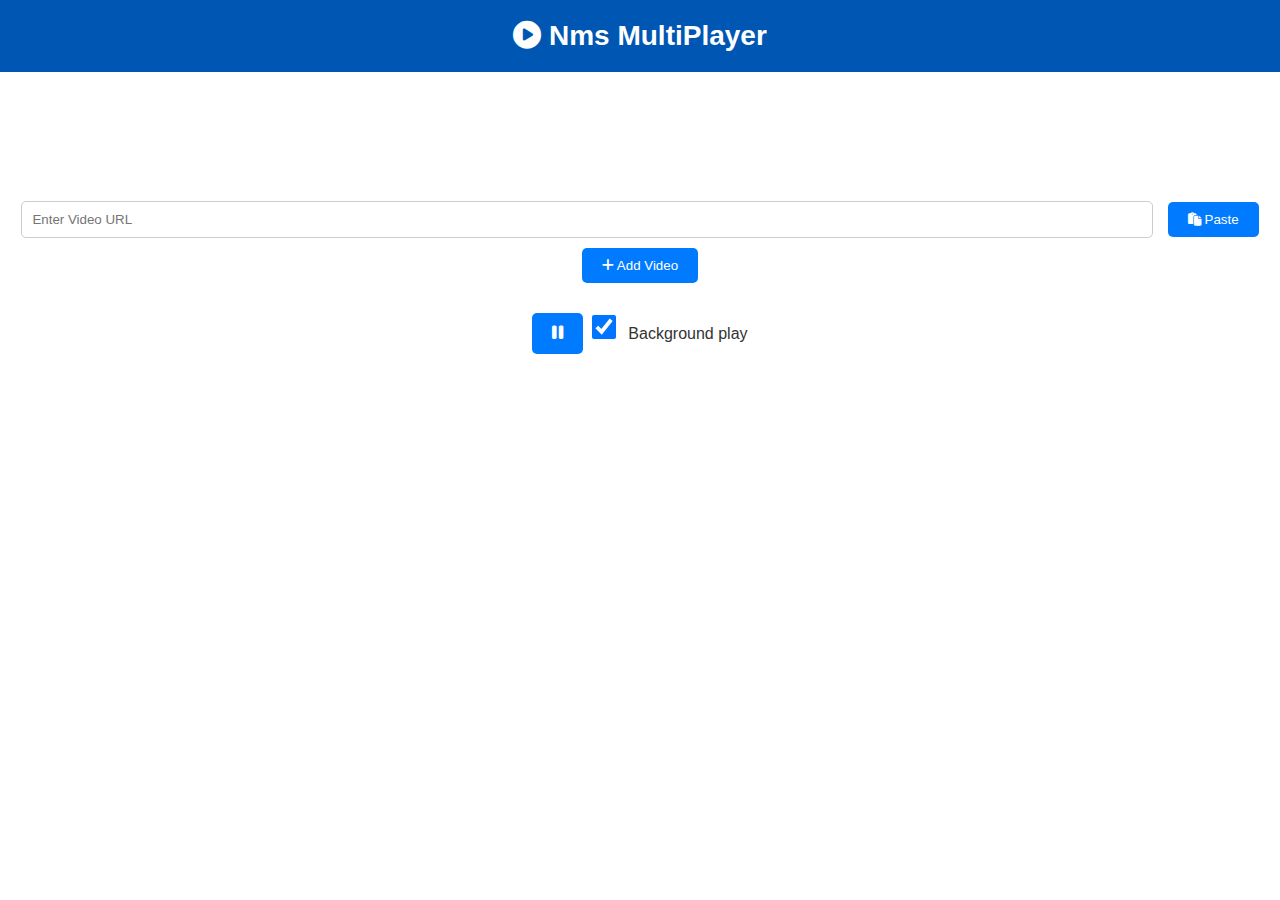
==== index.html @ 5014294e "fghg" ====
<!DOCTYPE html>
<html lang="en">
<head>
  <meta charset="UTF-8">
  <meta name="viewport" content="width=device-width, initial-scale=1.0">
  <title>NMS MultiPlayer</title>
  <link rel="stylesheet" href="https://cdnjs.cloudflare.com/ajax/libs/font-awesome/6.0.0-beta3/css/all.min.css">
  <link rel="stylesheet" href="styles.css">
</head>
<body>
  <header>
    <h1><i class="fas fa-play-circle"></i> Nms MultiPlayer </h1>
  </header>
  <div id="videos-container">
    <!-- Videos will be dynamically added here -->
  </div>
  <div id="controls">
    <input type="text" id="video-url" placeholder="Enter Video URL">
    <button id="paste-btn"><i class="fas fa-paste"></i> Paste</button>
    <button id="add-video-btn"><i class="fas fa-plus"></i> Add Video</button>
  </div>

  <div id="goblaControls"> 
    <!-- <button id="global-play-pause"><i class="fas fa-play"></i></button> -->
    <button id="global-play-pause"><i id="play-pause-icon" class="fas fa-pause"></i></button>
    <input type="checkbox" id="myCheckbox" checked>
  <label for="myCheckbox">Background play</label>
  </div>
    <script src="https://www.youtube.com/iframe_api"></script>
    <script src="script.js"></script></div>
</body>
</html>
---- styles.css ----
body {
  font-family: Arial, sans-serif;
  margin: 0;
  padding: 0;
}

header {
  background-color: #0056b3;
  color: #fff;
  padding: 20px;
  text-align: center;
}

h1 {
  margin: 0;
}

#videos-container {
  display: flex;
  flex-wrap: wrap;
  justify-content: center;
  margin-top: 20px;
}

.video-wrapper {
  margin: 5px;
  border: 1px solid #ccc;
  padding: 5px;
  border-radius: 8px;
  box-shadow: 1px 6px 6px rgba(0, 0, 0, 0.1);
  /* width: 100%; */
}

.video-wrapper iframe {
  width: 100%;
  border-radius: 4px;
}

.input-group {
  margin-bottom: 10px;
}

.slider {
  width: 100%;
}

#controls {
  text-align: center;
  margin-top: 20px;
}

#controls input[type="text"] {
  width: calc(90% - 42px); 
  padding: 10px;
  border: 1px solid #ccc;
  border-radius: 5px;
  margin-right: 10px;
}

#controls button {
  padding: 10px 20px;
  border: none;
  background-color: #007bff;
  color: #fff;
  border-radius: 5px;
  cursor: pointer;
  margin-top: 10px;
}

#controls button:hover {
  background-color: #0056b3;
}


@media screen and (max-width: 600px) {
  #controls {
    flex-direction: column;
    align-items: center; 
  }

  #controls input[type="text"] {
    width: calc(90% - 20px); 
    margin-right: 0;
  }

  #controls button {
    width: calc(50% - 20px);
    margin-top: 10px;
  }

  .video-wrapper {
    width: 100%;
  }

}



.volume-icon {

  font-size: 1.2em;
  color: #3363ff;
}

.video-controls {
  display: flex;
  align-items: center;
  justify-content: space-between;
  margin-top: 10px;
}


.volume-container {
  display: flex; 
  align-items: center; 
}

.remove-btn {
  margin-left: 10%;
  padding: 5px 10px;
  border: none;
  background-color: #eaedff; 
  color: #fff;
  border-radius: 5px;
  cursor: pointer;
}

.remove-btn:hover {
  background-color: #d7dbff;
}

input[type="checkbox"] {
  width: 24px;
  height: 24px;
  border: 2px solid #0099ff; 
  border-radius: 4px;
  cursor: pointer;
}

label {
  font-size: 18px;
  color: #333;
  cursor: pointer;
}

#globalControls {
  margin-top: 40px;
  display: flex;
  justify-content: center;
  align-items: center;
  text-align: center; 
  height: 100vh; 
}





/* Global styles */
body {
  margin: 0;
  font-family: Arial, sans-serif;
}


#videos-container {
  display: flex;
  flex-wrap: wrap;
  justify-content: center;
  padding: 20px;
}

#controls {
  text-align: center;
  margin: 20px auto;
}

/* Styling for small screens (mobile) */
@media screen and (max-width: 600px) {
  header h1 {
    font-size: 20px;
  }
}

/* Styling for big screens (desktop) */
@media screen and (min-width: 601px) {
  header h1 {
    font-size: 28px;
  }

  #videos-container {
    padding: 40px;
  }
}

/* Styles for global controls */
#goblaControls {
  text-align: center;
  margin-top: 20px;
  padding-bottom: 5%;
}

/* Optional: Style the checkbox label */
#goblaControls label {
  margin-left: 5px;
  font-size: 16px;
  color: #333;
  
}







.video-speed-select {
  width: 50px;
  height: 26px;
  padding: 5px; /* Add some padding for better appearance */
  font-size: 14px; /* Adjust font size */
  border: 1px solid #ccc; /* Add border */
  border-radius: 5px; /* Add border radius */
  background-color: #fff; /* Background color */
  color: #333; /* Text color */
}

/* Style for option elements */
.video-speed-select option {
  font-size: 14px; /* Adjust font size */
  padding: 5px 10px; /* Add padding */
}

/* Optional: Hover effect for options */
.video-speed-select option:hover {
  background-color: #f0f0f0; /* Change background color on hover */
}


#global-play-pause {
  padding: 10px 20px;
  border: none;
  background-color: #007bff;
  color: #fff;
  border-radius: 5px;
  cursor: pointer;
  margin-top: 10px;
  transition: background-color 0.3s ease-in-out; /* Smooth transition */
  font-size: 18px;
  /* Hover effect */
  &:hover {
    background-color: #0056b3; /* Darker shade of blue */
  }

  /* Click effect */
  &:active {
    background-color: #004080; /* Even darker shade of blue */
  }
}
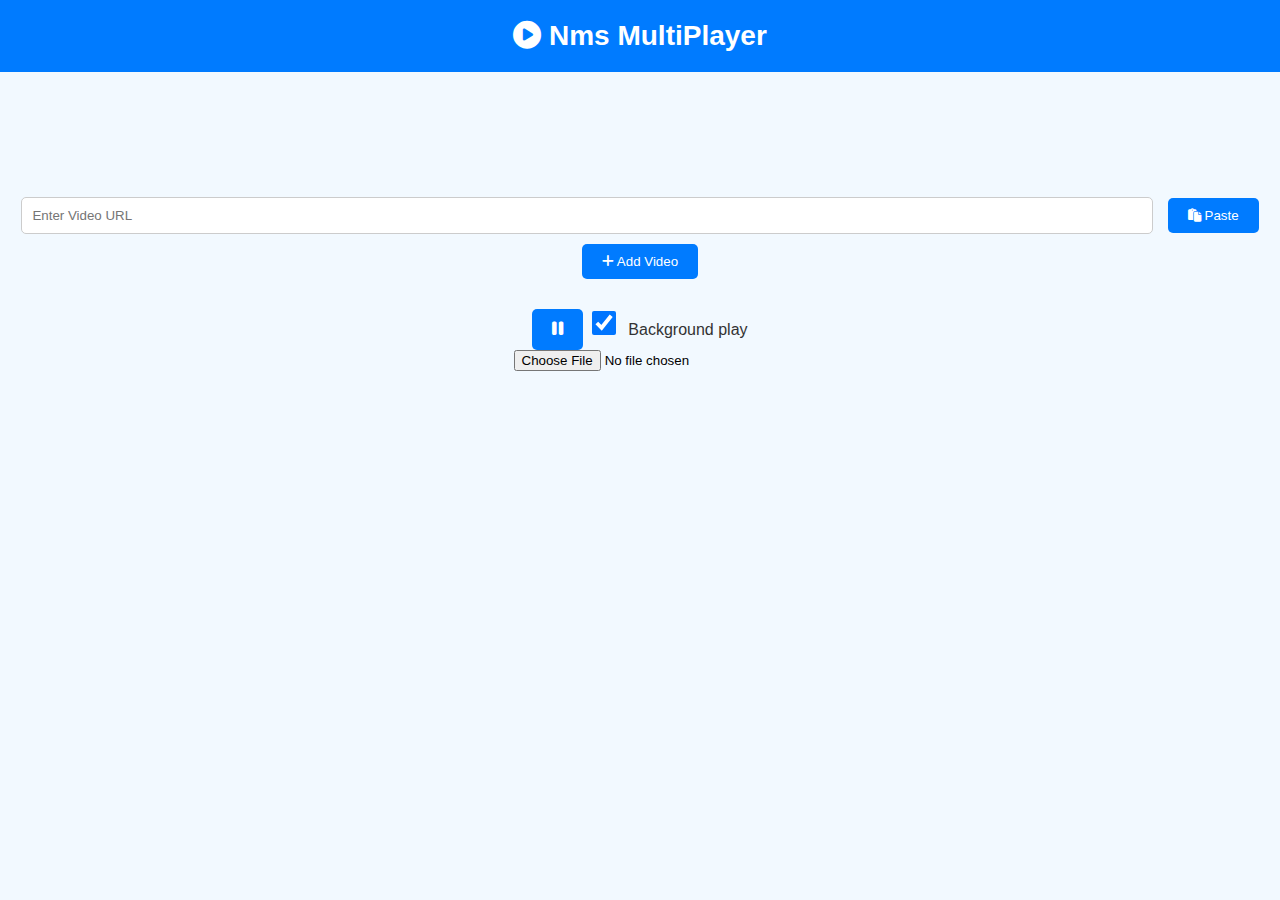
==== commit e817d171: "fggh" ====
--- a/index.html
+++ b/index.html
@@ -22,10 +22,21 @@
   </div>
 
   <div id="goblaControls"> 
-    <!-- <button id="global-play-pause"><i class="fas fa-play"></i></button> -->
     <button id="global-play-pause"><i id="play-pause-icon" class="fas fa-pause"></i></button>
     <input type="checkbox" id="myCheckbox" checked>
+
+    
+    
+
+    <!-- <button id="open-audio">Open</button> -->
   <label for="myCheckbox">Background play</label>
+
+  <div>
+    <input type="file" id="file-input" class="hidden-input" accept="audio/*">
+    <!-- <audio id="audio-player" controls style="display:none;"></audio> -->
+    <!-- <label for="volumeSlider">Volume: </label> -->
+    <!-- <input type="range" id="volumeSlider" min="0" max="1" step="0.01" value="0.5"> -->
+  </div>
   </div>
     <script src="https://www.youtube.com/iframe_api"></script>
     <script src="script.js"></script></div>
--- a/styles.css
+++ b/styles.css
@@ -2,10 +2,11 @@
   font-family: Arial, sans-serif;
   margin: 0;
   padding: 0;
+  background-color: #f2f9ff;
 }
 
 header {
-  background-color: #0056b3;
+  background-color: #007bff;
   color: #fff;
   padding: 20px;
   text-align: center;
@@ -19,7 +20,7 @@
   display: flex;
   flex-wrap: wrap;
   justify-content: center;
-  margin-top: 20px;
+  margin-top: 16px;
 }
 
 .video-wrapper {
@@ -84,12 +85,20 @@
   }
 
   #controls button {
-    width: calc(50% - 20px);
+    width: calc(50% - 15px);
     margin-top: 10px;
   }
 
   .video-wrapper {
     width: 100%;
+    padding-left: 2%;
+    padding-right: 2%;
+    padding-bottom: 3%;
+
+  }
+
+  #videos-container {
+    padding: 1px;
   }
 
 }
@@ -167,7 +176,6 @@
   display: flex;
   flex-wrap: wrap;
   justify-content: center;
-  padding: 20px;
 }
 
 #controls {
@@ -256,4 +264,68 @@
   &:active {
     background-color: #004080; /* Even darker shade of blue */
   }
-}+}
+
+
+
+.next-btn, .previous-btn{
+  flex-grow: 1;
+  margin: 3px;
+
+}
+
+
+
+
+
+
+
+
+
+
+
+
+
+
+
+
+
+/* Style for the audio element */
+audio {
+  display: block;
+  width: 320px; /* Set your preferred width */
+  margin: 20px auto; /* Center the audio element */
+  background-color: #f3f3f3;
+  border-radius: 10px;
+  padding: 10px;
+  box-shadow: 0 2px 5px rgba(0, 0, 0, 0.2);
+}
+
+/* Style for the audio controls */
+audio::-webkit-media-controls-panel {
+  border-radius: 8px;
+  background-color: rgba(0, 0, 0, 0.7);
+  position: relative;
+}
+
+/* Style for the audio timeline control */
+audio::-webkit-media-controls-timeline {
+  width: 85%; /* Take the whole width */
+  position: absolute;
+  bottom: 30px; /* Adjust top position to create space */
+}
+
+/* Style for the audio control buttons */
+audio::-webkit-media-controls-play-button,
+audio::-webkit-media-controls-pause-button,
+audio::-webkit-media-controls-volume-slider {
+  filter: invert(1); /* Invert button colors */
+}
+
+/* Style for the audio time display */
+audio::-webkit-media-controls-current-time-display,
+audio::-webkit-media-controls-time-remaining-display {
+  color: #fff;
+  font-size: 12px;
+  margin: 0 5px;
+}
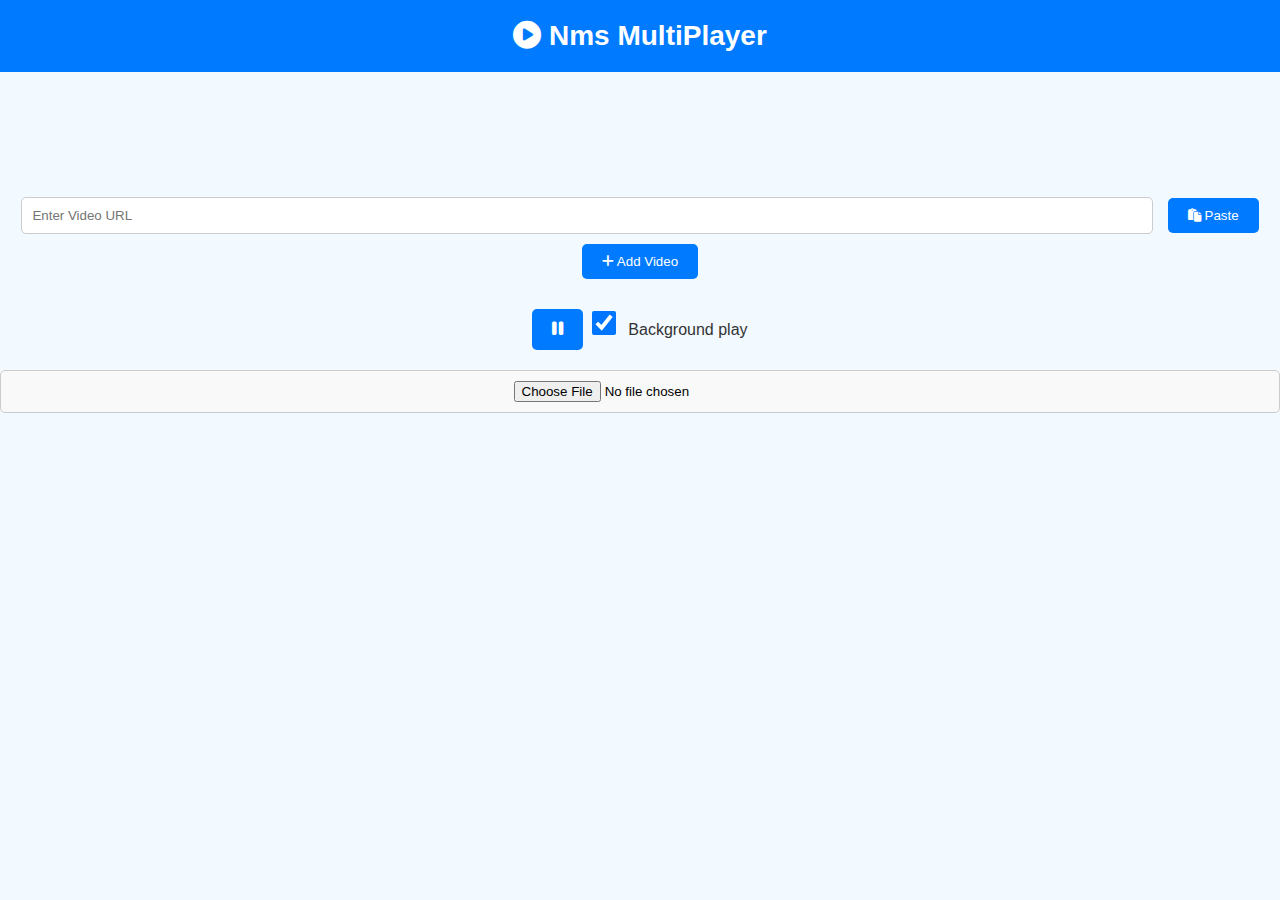
==== commit 63ca8d5f: "fghfgh" ====
--- a/index.html
+++ b/index.html
@@ -26,16 +26,10 @@
     <input type="checkbox" id="myCheckbox" checked>
 
     
-    
-
-    <!-- <button id="open-audio">Open</button> -->
   <label for="myCheckbox">Background play</label>
 
-  <div>
+  <div class="group-container">
     <input type="file" id="file-input" class="hidden-input" accept="audio/*">
-    <!-- <audio id="audio-player" controls style="display:none;"></audio> -->
-    <!-- <label for="volumeSlider">Volume: </label> -->
-    <!-- <input type="range" id="volumeSlider" min="0" max="1" step="0.01" value="0.5"> -->
   </div>
   </div>
     <script src="https://www.youtube.com/iframe_api"></script>
--- a/styles.css
+++ b/styles.css
@@ -16,11 +16,36 @@
   margin: 0;
 }
 
-#videos-container {
+#videos-container{
   display: flex;
   flex-wrap: wrap;
   justify-content: center;
   margin-top: 16px;
+}
+
+.audio-container{
+  width: 90%;
+  /* display: flex; */
+  /* flex-wrap: wrap; */
+  /* justify-content: center; */
+  margin-top: 16px;
+  margin: 5px;
+  border: 1px solid #ccc;
+  padding: 5px;
+  border-radius: 8px;
+  box-shadow: 1px 6px 6px rgba(0, 0, 0, 0.1);
+  justify-content: space-between;
+}
+
+.audio-controls{
+  justify-content: space-between;
+  /* justify-content: center; */
+
+}
+
+
+.timeline-slider{
+  width: 65%;
 }
 
 .video-wrapper {
@@ -310,7 +335,7 @@
 
 /* Style for the audio timeline control */
 audio::-webkit-media-controls-timeline {
-  width: 85%; /* Take the whole width */
+  width: 100%; /* Take the whole width */
   position: absolute;
   bottom: 30px; /* Adjust top position to create space */
 }
@@ -329,3 +354,65 @@
   font-size: 12px;
   margin: 0 5px;
 }
+
+
+.AudioFileName{
+  font-weight: 700;
+  font-size: 16px;
+  width: 100%;
+  flex-grow: 1;
+}
+
+
+
+
+
+.audio-controls {
+  display: flex; 
+  /* align-items: center; */
+  justify-content: space-between;
+  padding: 10px;
+  background-color: #f0f0f0;
+  border-radius: 5px;
+}
+
+/* .audio-controls button {
+  padding: 6px 2px;
+  background-color: #007bff;
+  color: #fff;
+  border: none;
+  border-radius: 4px;
+  cursor: pointer;
+} */
+
+/* .audio-controls button:hover {
+  background-color: #0056b3;
+} */
+
+.audio-controls input[type="range"] {
+  width: 200px;
+  /* margin: 0 10px; */
+}
+
+.audio-controls select {
+  padding: 8px;
+  border: 1px solid #ccc;
+  border-radius: 4px;
+}
+
+.audio-play-pause{
+  padding: 8px 16px;
+
+}
+
+
+
+.group-container {
+  margin-top: 20px;
+  padding-top: 20px;
+  border: 1px solid #ccc;
+  border-radius: 5px;
+  padding: 10px;
+  background-color: #f9f9f9;
+}
+
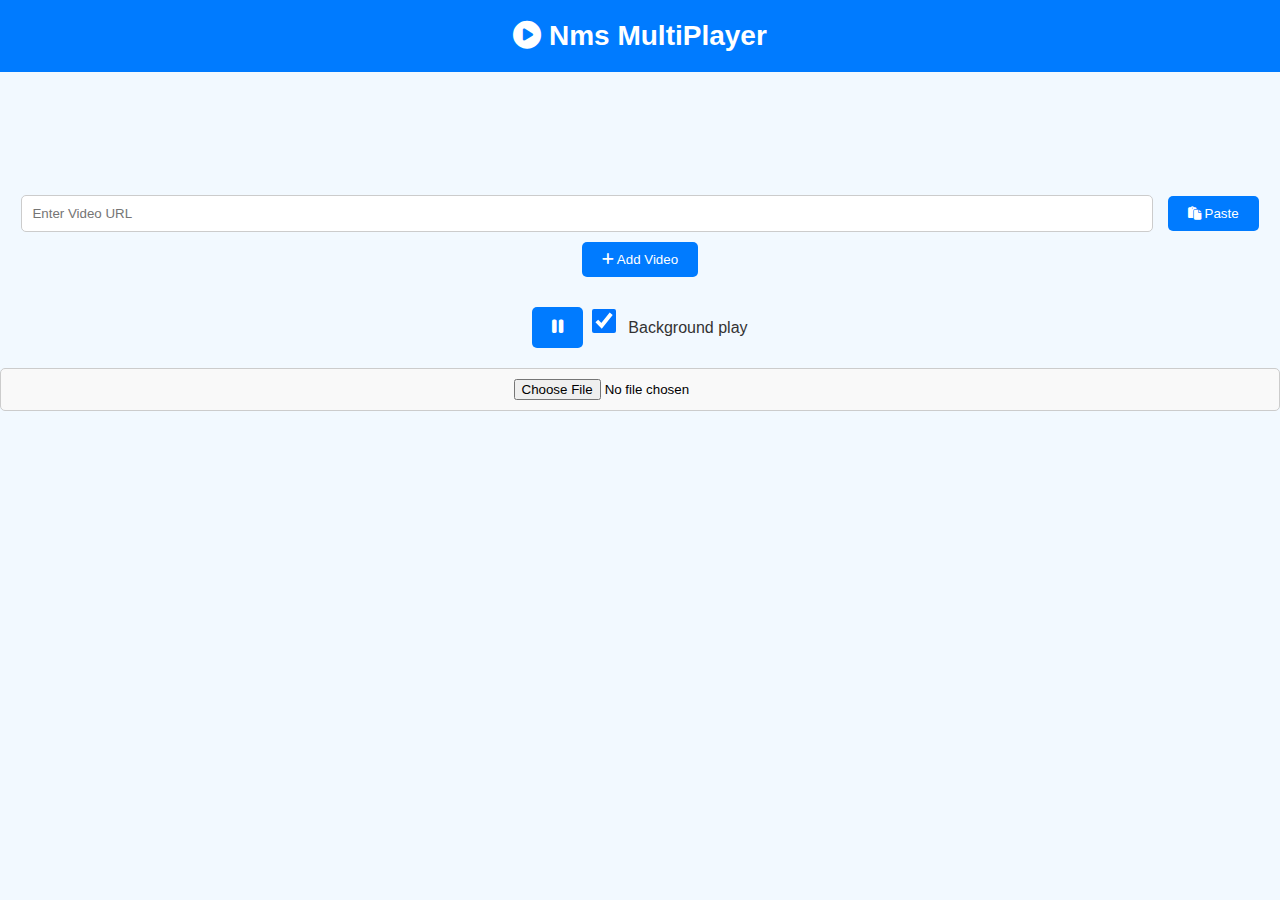
==== commit 4416e3a6: "hgfjh" ====
--- a/index.html
+++ b/index.html
@@ -24,9 +24,17 @@
   <div id="goblaControls"> 
     <button id="global-play-pause"><i id="play-pause-icon" class="fas fa-pause"></i></button>
     <input type="checkbox" id="myCheckbox" checked>
-
+    <label for="myCheckbox">Background play</label>
+    <!-- <select id="resolutionSelect">
+      <option value="small">144p</option>
+      <option value="medium">360p</option>
+      <option value="large">480p</option>
+      <option value="hd720">720p</option>
+      <option value="hd1080">1080p</option>
+      <option value="highres">Highest available</option>
+    </select> -->
     
-  <label for="myCheckbox">Background play</label>
+  
 
   <div class="group-container">
     <input type="file" id="file-input" class="hidden-input" accept="audio/*">
--- a/styles.css
+++ b/styles.css
@@ -20,33 +20,36 @@
   display: flex;
   flex-wrap: wrap;
   justify-content: center;
-  margin-top: 16px;
+  margin-top: 14px;
+  margin-left: 8%;
+  margin-right: 8%;
 }
 
 .audio-container{
   width: 90%;
-  /* display: flex; */
-  /* flex-wrap: wrap; */
-  /* justify-content: center; */
   margin-top: 16px;
   margin: 5px;
   border: 1px solid #ccc;
   padding: 5px;
   border-radius: 8px;
   box-shadow: 1px 6px 6px rgba(0, 0, 0, 0.1);
+  
+
+}
+
+.audio-controls{
+  justify-content: center; 
+  flex-direction: column;
+  gap: 10px;
+}
+
+.otherAudioControllersContainer{
+  display: flex;
+  flex-wrap: wrap;
   justify-content: space-between;
 }
 
-.audio-controls{
-  justify-content: space-between;
-  /* justify-content: center; */
-
-}
-
-
-.timeline-slider{
-  width: 65%;
-}
+
 
 .video-wrapper {
   margin: 5px;
@@ -210,6 +213,10 @@
 
 /* Styling for small screens (mobile) */
 @media screen and (max-width: 600px) {
+
+
+
+
   header h1 {
     font-size: 20px;
   }
@@ -217,10 +224,22 @@
 
 /* Styling for big screens (desktop) */
 @media screen and (min-width: 601px) {
+
+  .audio-container{
+    width: 40%;
+    margin-top: 16px;
+    margin: 5px;
+    border: 1px solid #ccc;
+    padding: 5px;
+    border-radius: 8px;
+    box-shadow: 1px 6px 6px rgba(0, 0, 0, 0.1);
+    justify-content: space-between;
+  }
+
+
   header h1 {
     font-size: 28px;
   }
-
   #videos-container {
     padding: 40px;
   }
@@ -240,8 +259,6 @@
   color: #333;
   
 }
-
-
 
 
 
@@ -390,7 +407,7 @@
 } */
 
 .audio-controls input[type="range"] {
-  width: 200px;
+  width: 100%;
   /* margin: 0 10px; */
 }
 
@@ -401,8 +418,8 @@
 }
 
 .audio-play-pause{
-  padding: 8px 16px;
-
+  padding: 8px 12px;
+  /* height: 26px; */
 }
 
 
@@ -416,3 +433,69 @@
   background-color: #f9f9f9;
 }
 
+.remove-container{
+  margin-top: 5px;
+  display: flex;
+  justify-content: space-between;
+}
+
+.sliderContainer{
+  display: flex;
+  justify-content: space-between;
+  align-items: center; /* Optional: Align items vertically center */
+  padding: 10px; 
+}
+
+
+
+.slider-container {
+  display: flex;
+  flex-direction: column;
+  /* width: 90%; */
+  padding: 10px;
+  background-color: #f0f0f0; /* Optional: Adds a background color */
+  border: 1px solid #ccc; /* Optional: Adds a border */
+  border-radius: 5px; /* Optional: Rounds the corners of the container */
+  margin-bottom: 5px;
+}
+
+
+
+
+
+
+
+
+
+
+
+
+.timeline-slider {
+  width: 100%;
+  margin-bottom: 8px; /* Adds space between the slider and the labels */
+  background-color: white;
+}
+
+
+
+
+
+
+
+
+.timelabelContainer {
+  display: flex;
+  flex-direction: row;
+  /* height: 15px; */
+  justify-content: space-between;
+
+}
+
+.time-label {
+  font-size: 14px; /* Adjust font size as needed */
+}
+
+
+
+
+
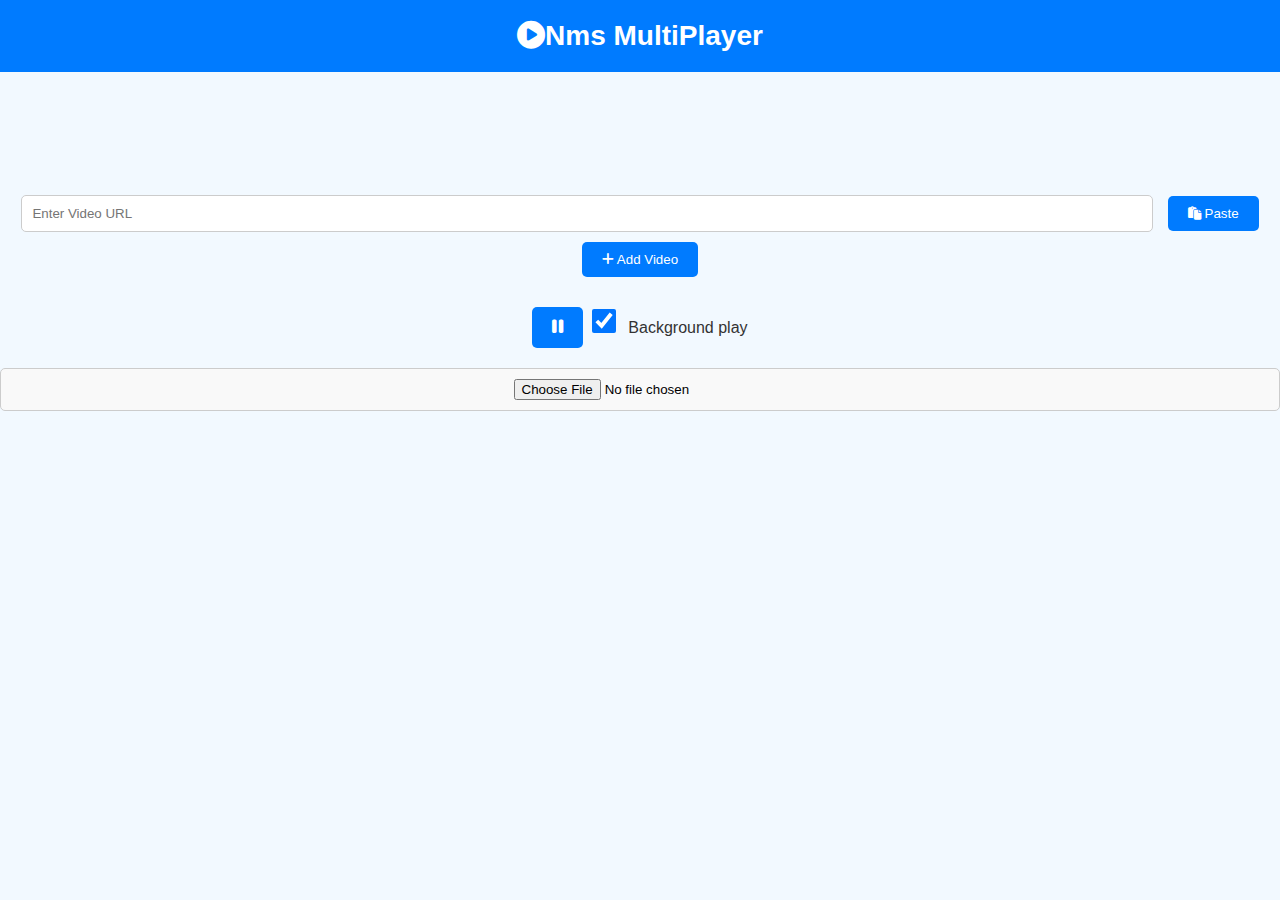
==== commit 860db7d2: "Update index.html" ====
--- a/index.html
+++ b/index.html
@@ -10,7 +10,7 @@
 </head>
 <body>
   <header>
-    <h1><i class="fas fa-play-circle"></i> Nms MultiPlayer </h1>
+    <h1><i class="fas fa-play-circle"></i>Nms MultiPlayer</h1>
   </header>
   <div id="videos-container">
     <!-- Videos will be dynamically added here -->
--- a/styles.css
+++ b/styles.css
@@ -213,12 +213,8 @@
 
 /* Styling for small screens (mobile) */
 @media screen and (max-width: 600px) {
-
-
-
-
   header h1 {
-    font-size: 20px;
+    font-size: 18px;
   }
 }
 
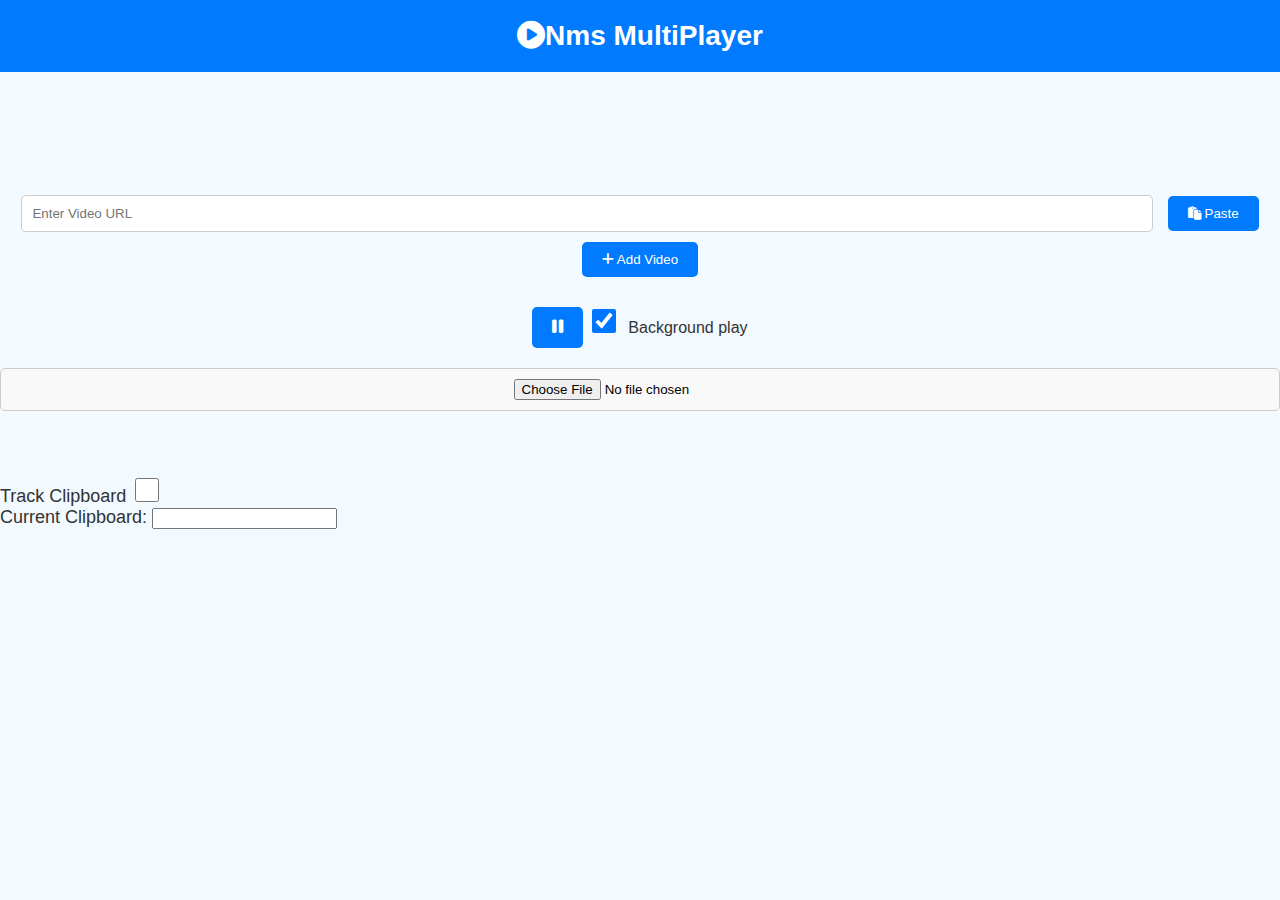
==== commit c00e00b6: "Update index.html" ====
--- a/index.html
+++ b/index.html
@@ -39,7 +39,15 @@
   <div class="group-container">
     <input type="file" id="file-input" class="hidden-input" accept="audio/*">
   </div>
-  </div>
+  </div>
+
+<div> 
+<label for="trackCheckbox">Track Clipboard</label>
+  <input type="checkbox" id="trackCheckbox">
+  <br>
+  <label for="clipboardTextField">Current Clipboard:</label>
+  <input type="text" id="clipboardTextField" readonly>
+</div>
     <script src="https://www.youtube.com/iframe_api"></script>
     <script src="script.js"></script></div>
 </body>
--- a/styles.css
+++ b/styles.css
@@ -21,8 +21,8 @@
   flex-wrap: wrap;
   justify-content: center;
   margin-top: 14px;
-  margin-left: 8%;
-  margin-right: 8%;
+  margin-left: 5%;
+  margin-right: 5%;
 }
 
 .audio-container{
@@ -153,7 +153,7 @@
 }
 
 .remove-btn {
-  margin-left: 10%;
+  margin-left: 3%;
   padding: 5px 10px;
   border: none;
   background-color: #eaedff; 
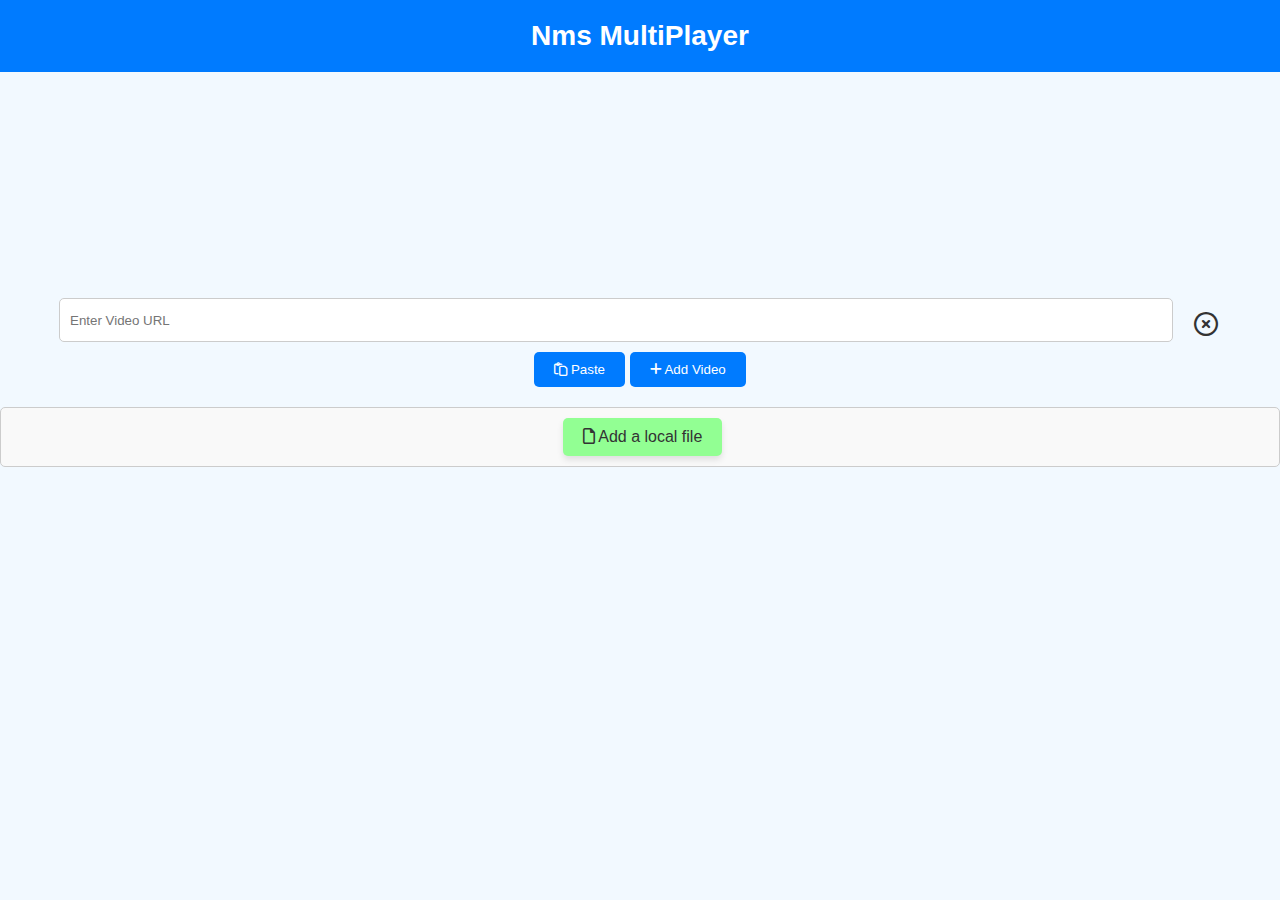
==== commit 724cd612: "Update index.html" ====
--- a/index.html
+++ b/index.html
@@ -5,51 +5,1767 @@
   <meta charset="UTF-8">
   <meta name="viewport" content="width=device-width, initial-scale=1.0">
   <title>NMS MultiPlayer</title>
-  <link rel="stylesheet" href="https://cdnjs.cloudflare.com/ajax/libs/font-awesome/6.0.0-beta3/css/all.min.css">
-  <link rel="stylesheet" href="styles.css">
+  <link rel="stylesheet" href="https://cdnjs.cloudflare.com/ajax/libs/font-awesome/6.7.1/css/all.min.css">
+  <!-- <link rel="stylesheet" href="css/all.min.css"> -->
+  <!-- <link rel="stylesheet" href="css/fontawesome.min.css"> -->
+
+  <!-- <link rel="stylesheet" href="styles.css"> -->
+  <!-- <link rel="stylesheet" href="css/bootstrap.min.css"> -->
+
+  <style>
+body {
+  font-family: Arial, sans-serif;
+  margin: 0;
+  padding: 0;
+  background-color: #f2f9ff;
+}
+
+header {
+  background-color: #007bff;
+  color: #fff;
+  padding: 20px;
+  text-align: center;
+}
+
+h1 {
+  margin: 0;
+}
+
+#videos-container{
+  display: flex;
+  flex-wrap: wrap;
+  justify-content: center;
+  margin-top: 16px;
+}
+
+.audio-container{
+  width: 80%;
+  margin-top: 12px;
+  margin: 5px;
+  border: 1px solid #ccc;
+  padding: 10px;
+  border-radius: 8px;
+  box-shadow: 1px 6px 6px rgba(0, 0, 0, 0.1);
+}
+
+.audio-controls{
+  justify-content: center; 
+  flex-direction: column;
+  gap: 10px;
+}
+
+.otherAudioControllersContainer{
+  display: flex;
+  flex-wrap: wrap;
+  justify-content: space-between;
+}
+
+
+
+
+.video-wrapper {
+  margin: 8%;
+  border: 1px solid #ccc;
+  padding: 12px;
+  border-radius: 8px;
+  box-shadow: 1px 6px 6px rgba(0, 0, 0, 0.1); 
+
+}
+
+.video-wrapper iframe {
+  width: 100%;
+  border-radius: 4px;
+}
+
+.input-group {
+  margin-bottom: 10px;
+}
+
+.slider {
+  width: 100%;
+}
+
+#controls {
+  text-align: center;
+  margin-top: 20px;
+}
+
+#controls input[type="text"] {
+  width: calc(90% - 42px); 
+  padding: 10px;
+  border: 1px solid #ccc;
+  border-radius: 5px;
+  margin-right: 10px;
+}
+
+#controls button {
+  padding: 10px 20px;
+  border: none;
+  background-color: #007bff;
+  color: #fff;
+  border-radius: 5px;
+  cursor: pointer;
+  margin-top: 10px;
+}
+
+#controls button:hover {
+  background-color: #0056b3;
+}
+
+
+@media screen and (max-width: 600px) {
+  #controls {
+    flex-direction: column;
+    align-items: center; 
+  }
+
+  #controls input[type="text"] {
+    width: calc(90% - 20px); 
+    margin-right: 0;
+  }
+
+  #controls button {
+    width: calc(50% - 15px);
+    margin-top: 10px;
+  }
+
+  .video-wrapper {
+    width: 100%;
+    padding-left: 2%;
+    padding-right: 2%;
+    padding-bottom: 3%;
+
+  }
+
+  #videos-container {
+    padding: 1px;
+  }
+
+}
+
+
+
+.volume-icon {
+
+  font-size: 1.2em;
+  color: #3363ff;
+}
+
+.video-controls {
+  display: flex;
+  align-items: center;
+  justify-content: space-between;
+  margin-top: 10px;
+}
+
+
+.volume-container {
+  display: flex; 
+  align-items: center; 
+}
+
+.remove-btn {
+  margin-left: 5px;
+	margin-bottom: 8px;
+  padding: 5px 10px;
+  border: none;
+  background-color: #eaedff; 
+  color: #fff;
+  border-radius: 5px;
+  cursor: pointer;
+}
+
+.remove-btn:hover {
+  background-color: #d7dbff;
+}
+
+input[type="checkbox"] {
+  width: 24px;
+  height: 24px;
+  border: 2px solid #0099ff; 
+  border-radius: 4px;
+  cursor: pointer;
+}
+
+label {
+  font-size: 18px;
+  color: #333;
+  cursor: pointer;
+}
+
+#globalControls {
+  margin-top: 40px;
+  display: flex;
+  justify-content: center;
+  align-items: center;
+  text-align: center; 
+  height: 100vh; 
+}
+
+
+
+
+
+/* Global styles */
+body {
+  margin: 0;
+  font-family: Arial, sans-serif;
+}
+
+
+#videos-container {
+  display: flex;
+  flex-wrap: wrap;
+  justify-content: center;
+}
+
+#controls {
+  text-align: center;
+  margin: 10px auto;
+	flex-direction: row;
+	
+}
+
+/* Styling for small screens (mobile) */
+@media screen and (max-width: 600px) {
+
+
+
+
+  header h1 {
+    font-size: 20px;
+  }
+}
+
+/* Styling for big screens (desktop) */
+@media screen and (min-width: 601px) {
+
+  .audio-container{
+    width: 40%;
+    margin-top: 16px;
+    margin: 5px;
+    border: 1px solid #ccc;
+    padding: 5px;
+    border-radius: 8px;
+    box-shadow: 1px 6px 6px rgba(0, 0, 0, 0.1);
+    justify-content: space-between;
+  }
+
+
+  header h1 {
+    font-size: 28px;
+  }
+  #videos-container {
+    padding: 100px;
+    
+  }
+}
+
+/* Styles for global controls */
+#goblaControls {
+  text-align: center;
+  margin-top: 20px;
+  padding-bottom: 5%;
+}
+
+/* Optional: Style the checkbox label */
+#goblaControls label {
+  margin-left: 5px;
+  font-size: 16px;
+  color: #333;
+  
+}
+
+
+
+
+
+.video-speed-select {
+  width: 50px;
+  height: 26px;
+  padding: 5px; /* Add some padding for better appearance */
+  font-size: 14px; /* Adjust font size */
+  border: 1px solid #ccc; /* Add border */
+  border-radius: 5px; /* Add border radius */
+  background-color: #fff; /* Background color */
+  color: #333; /* Text color */
+}
+
+/* Style for option elements */
+.video-speed-select option {
+  font-size: 14px; /* Adjust font size */
+  padding: 5px 10px; /* Add padding */
+}
+
+/* Optional: Hover effect for options */
+.video-speed-select option:hover {
+  background-color: #f0f0f0; /* Change background color on hover */
+}
+
+
+
+.next-btn, .previous-btn{
+  flex-grow: 1;
+  margin: 3px;
+
+}
+
+/* Style for the audio element */
+audio {
+  display: block;
+  width: 320px; /* Set your preferred width */
+  margin: 20px auto; /* Center the audio element */
+  background-color: #f3f3f3;
+  border-radius: 10px;
+  padding: 10px;
+  box-shadow: 0 2px 5px rgba(0, 0, 0, 0.2);
+}
+/* Style for the audio controls */
+audio::-webkit-media-controls-panel {
+  border-radius: 8px;
+  background-color: rgba(0, 0, 0, 0.7);
+  position: relative;
+}
+/* Style for the audio timeline control */
+audio::-webkit-media-controls-timeline {
+  width: 100%; /* Take the whole width */
+  position: absolute;
+  bottom: 30px; /* Adjust top position to create space */
+}
+
+/* Style for the audio control buttons */
+audio::-webkit-media-controls-play-button,
+audio::-webkit-media-controls-pause-button,
+audio::-webkit-media-controls-volume-slider {
+  filter: invert(1); /* Invert button colors */
+}
+
+/* Style for the audio time display */
+audio::-webkit-media-controls-current-time-display,
+audio::-webkit-media-controls-time-remaining-display {
+  color: #fff;
+  font-size: 12px;
+  margin: 0 5px;
+}
+
+.AudioFileName{
+  font-weight: 700;
+  font-size: 14px;
+	width: 100%;
+ 	white-space: nowrap; /* Prevents text from wrapping */
+  overflow: hidden;    /* Hides the overflowing text */
+  text-overflow: ellipsis; /* Adds an ellipsis (…) to indicate clipped text */
+  display: block;      /* Ensure the label behaves like a block element */
+	margin-top: 5px;
+	margin-bottom: 8px;
+}
+
+.audio-controls {
+  display: flex; 
+  /* align-items: center; */
+  justify-content: space-between;
+  padding: 10px;
+  background-color: #f0f0f0;
+  border-radius: 5px;
+}
+
+.audio-controls input[type="range"] {
+  width: 100%;
+  /* margin: 0 10px; */
+}
+
+.audio-controls select {
+  padding: 8px;
+  border: 1px solid #ccc;
+  border-radius: 4px;
+}
+
+.audio-play-pause{
+  padding: 8px 16px;
+
+}
+
+
+.group-container {
+  margin-top: 20px;
+  padding-top: 20px;
+  border: 1px solid #ccc;
+  border-radius: 5px;
+  padding: 10px;
+  background-color: #f9f9f9;
+}
+
+.remove-container{
+  margin: 5px;
+  display: flex;
+  justify-content: center;
+  align-items: center;
+/*  justify-content: space-between;*/
+}
+
+.sliderContainer{
+  display: flex;
+  justify-content: space-between;
+  align-items: center; /* Optional: Align items vertically center */
+  padding: 10px; 
+}
+
+
+
+.slider-container {
+  flex-direction: column;
+  /* width: 90%; */
+  padding: 10px;
+  background-color: #f0f0f0; /* Optional: Adds a background color */
+  border: 1px solid #ccc; /* Optional: Adds a border */
+  border-radius: 5px; /* Optional: Rounds the corners of the container */
+  margin-bottom: 5px;
+}
+
+.timeline-slider {
+  width: 100%;
+  margin-bottom: 10px; /* Adds space between the slider and the labels */
+}
+
+.timeline-slider {
+  width: 100%;
+  height: 10px;
+  background: #ddd;
+  border-radius: 5px;
+  outline: none;
+  -webkit-appearance: none;
+}
+
+.timeline-slider::-webkit-slider-thumb {
+  width: 25px;
+  height: 20px;
+  background: #4CAF50;
+  border-radius: 10%;
+  cursor: pointer;
+}
+
+.timeline-slider::-moz-range-thumb {
+  width: 20px;
+  height: 20px;
+  background: #4CAF50;
+  border-radius: 50%;
+  cursor: pointer;
+}
+
+
+
+
+.timelabelContainer {
+  display: flex;
+  flex-direction: row;
+	justify-content: space-between;
+  /* height: 15px; */
+}
+
+.time-label {
+  font-size: 14px; /* Adjust font size as needed */
+}
+
+
+.video-speed-label{
+  padding-right: 6px;
+}
+
+	  #file-input {
+            display: none;
+        }
+
+        .file-input-label {
+            display: inline-block;
+            color: white;
+			background-color: #92FF93;
+            padding: 10px 20px; /* Add padding */
+            font-size: 16px; /* Adjust font size */
+            border-radius: 5px; /* Rounded corners */
+            cursor: pointer; /* Pointer cursor on hover */
+            box-shadow: 0 4px 6px rgba(0, 0, 0, 0.1); /* Subtle shadow */
+            transition: background-color 0.3s ease, transform 0.2s ease;
+        }
+
+        .file-input-label:hover {
+            background-color: #45a049; /* Darker green on hover */
+        }
+
+        .file-input-label:active {
+            transform: scale(0.98); /* Slightly shrink on click */
+        }
+
+        .file-name {
+            margin-top: 10px;
+            font-size: 14px;
+            font-family: Arial, sans-serif;
+            color: #555; /* Subtle text color */
+        }
+
+
+
+
+
+      /* Style for the menu button */
+.MenuButton-class {
+  /* background-color: #007BFF; */
+  color: black;
+  border: none;
+  padding: 4px 8px;
+  font-size: 16px;
+  border-radius: 5px;
+  cursor: pointer;
+  display: inline-flex;
+  align-items: center;
+  justify-content: center;
+  margin-right: 6px;
+}
+
+/* Style for the Font Awesome icon inside the button */
+.MenuButton-class i {
+  margin: 0;
+}
+
+/* Dropdown menu styles */
+.dropdown-menu {
+  position: absolute;
+  background-color: #fff;
+  border: 1px solid #ccc;
+  box-shadow: 0 4px 8px rgba(0, 0, 0, 0.1);
+  border-radius: 5px;
+  overflow: hidden;
+  z-index: 1000;
+}
+
+/* Menu item styles */
+.menu-item {
+  padding: 10px 15px;
+  cursor: pointer;
+  font-size: 14px;
+  color: #333;
+  text-align: left;
+}
+
+.menu-item:hover {
+  background-color: #007BFF;
+  color: #fff;
+}
+  
+
+
+  </style>
+
+
 </head>
 <body>
   <header>
-    <h1><i class="fas fa-play-circle"></i>Nms MultiPlayer</h1>
+    <h1>Nms MultiPlayer</h1>
   </header>
   <div id="videos-container">
     <!-- Videos will be dynamically added here -->
   </div>
+
   <div id="controls">
-    <input type="text" id="video-url" placeholder="Enter Video URL">
-    <button id="paste-btn"><i class="fas fa-paste"></i> Paste</button>
-    <button id="add-video-btn"><i class="fas fa-plus"></i> Add Video</button>
+    <div style="display: flex;  gap: 8px; justify-content: center; margin-left: 20px;">
+      <input type="text" id="video-url" placeholder="Enter Video URL">
+      <button id="clear-button" style="padding: 3px; background: transparent; color: #333; width: 30px; padding-right: 10px; margin-right: 20px; font-size: 24px;"><i class="fa-regular fa-circle-xmark"></i></button>
+    </div>
+    <button id="paste-btn"><i class="fa-regular fa-paste"></i> Paste</button>
+    <button id="add-video-btn"><i class="fa-solid fa-plus"></i> Add Video</button>
   </div>
-
-  <div id="goblaControls"> 
-    <button id="global-play-pause"><i id="play-pause-icon" class="fas fa-pause"></i></button>
-    <input type="checkbox" id="myCheckbox" checked>
-    <label for="myCheckbox">Background play</label>
-    <!-- <select id="resolutionSelect">
-      <option value="small">144p</option>
-      <option value="medium">360p</option>
-      <option value="large">480p</option>
-      <option value="hd720">720p</option>
-      <option value="hd1080">1080p</option>
-      <option value="highres">Highest available</option>
-    </select> -->
+  <div id="goblaControls">
+
+  <div class="group-container">
     
-  
-
-  <div class="group-container">
-    <input type="file" id="file-input" class="hidden-input" accept="audio/*">
+	  <input type="file" id="file-input" class="hidden-input" accept="audio/*" multiple>
+	  <label for="file-input" class="file-input-label"><i class="fa-regular fa-file"></i> Add a local file</label>
+	  
+<!--	  <button onClick="selectFileUsingExpo()">Expo picker</button>-->
+	  
+	  </div>
+	  
+	  
   </div>
-  </div>
-
-<div> 
-<label for="trackCheckbox">Track Clipboard</label>
-  <input type="checkbox" id="trackCheckbox">
-  <br>
-  <label for="clipboardTextField">Current Clipboard:</label>
-  <input type="text" id="clipboardTextField" readonly>
-</div>
     <script src="https://www.youtube.com/iframe_api"></script>
-    <script src="script.js"></script></div>
+
+
+    <script>
+
+
+
+// working code ========================================
+
+document.addEventListener('visibilitychange', function (event) {
+{
+  if (document.visibilityState === 'visible') {
+
+  } 
+  else {
+    document.hidden = false;
+    document.visibilityState = 'visible';
+    players.forEach(player => {
+      if (player.getPlayerState() === YT.PlayerState.PLAYING) {
+        player.playVideo(); // Resume playback if the player was playing
+      }
+    });
+
+    event.stopImmediatePropagation();
+    return 
+  }
+} 
+});
+
+
+
+
+// working code ========================================
+
+
+
+
+let videoCount = 0;
+let players = [];
+const volume = 50;
+const speed = 1;
+
+async function addVideoPlayer(videoUrl, volume, speed, isPlaylist = false, playlistVideos=[], timeFrame=0, currentPlaylistIndex=0, customPlaylist = false) { //videoUrl could be playlist url
+  if (isPlaylist){
+    videoId = getVideoId(playlistVideos[currentPlaylistIndex]);
+  }else{
+    videoId = getVideoId(videoUrl);
+  }
+
+  if (videoId == null) { // Handles both null and undefined
+    return;
+  }
+
+  const videosContainer = document.getElementById('videos-container');
+  const videoWrapper = document.createElement('div');
+  videoWrapper.classList.add('video-wrapper');
+  const iframe = document.createElement('iframe');
+  // iframe.width = '';
+  iframe.height = '240';
+
+  iframe.src = `https://www.youtube.com/embed/${videoId}?autoplay=1&enablejsapi=1&mute=0`;
+  iframe.frameborder = '0';
+  iframe.allow = 'accelerometer; autoplay; encrypted-media; gyroscope; picture-in-picture';
+  iframe.allowFullscreen = true;
+  
+  
+  const volumeContainer = document.createElement('div');
+  volumeContainer.classList.add('volume-container');
+  const speakerIcon = document.createElement('i');
+  speakerIcon.classList.add('fas', 'fa-volume-up', 'volume-icon');
+  volumeContainer.appendChild(speakerIcon);
+  const volumeSlider = document.createElement('input');
+  volumeSlider.type = 'range';
+  volumeSlider.min = 0;
+  volumeSlider.max = 100;
+  volumeSlider.value = volume;
+  volumeSlider.classList.add('slider');
+  volumeContainer.appendChild(volumeSlider);
+  
+  volumeSlider.addEventListener('input', function () {
+    setVolume(videoWrapper, volumeSlider.value);
+
+    var urlDic = getCookie("urlDic");
+    if (urlDic !== null) {
+      if (videoUrl in urlDic){
+        urlDic[videoUrl]["volume"] = volumeSlider.value;
+        setCookie("urlDic", urlDic, 10);
+      } 
+    }
+  });
+  speakerIcon.addEventListener('click', function() {
+    if (volumeSlider.value > 0){
+      setVolume(videoWrapper, 0);
+    }else if (volumeSlider.value == 0) {
+      setVolume(videoWrapper, 50);
+    }
+  });
+  const videoControlsWrapper = document.createElement('div');
+  videoControlsWrapper.classList.add('video-controls');
+  
+  
+  // const videoSpeedWrapper = document.createElement('div');
+  // videoSpeedWrapper.classList.add('video-speed-wrapper');
+  // const videoSpeedLabel = document.createElement('label');
+  // videoSpeedLabel.textContent = 'Speed:';
+  // videoSpeedLabel.classList.add('video-speed-label');
+  // videoSpeedWrapper.appendChild(videoSpeedLabel);
+  // const videoSpeedSelect = document.createElement('select');
+  // videoSpeedSelect.classList.add('video-speed-select');
+  // videoSpeedSelect.innerHTML = `
+  //   <option value="0.25">0.25x</option>
+  //   <option value="0.5">0.5x</option>
+  //   <option value="0.75">0.75x</option>
+  //   <option value="1" selected>1x</option>
+  //   <option value="1.1">1.1x</option>
+  //   <option value="1.15">1.15x</option>
+  //   <option value="1.25">1.25x</option>
+  //   <option value="1.5">1.5x</option>
+  //   <option value="2">2x</option>
+  // `;
+  // videoSpeedSelect.value = speed;
+  // videoSpeedSelect.addEventListener('change', function () {
+  //   setSpeed(videoWrapper, videoSpeedSelect.value);
+  // });
+  // videoSpeedWrapper.appendChild(videoSpeedSelect);
+  
+  
+  
+
+
+  const MenuButton = document.createElement('button');
+MenuButton.className = 'MenuButton-class';
+const icon = document.createElement('i');
+icon.className = 'fas fa-bars'; // Add Font Awesome classes for the menu icon
+MenuButton.appendChild(icon);
+
+// Create the dropdown menu
+const menu = document.createElement('div');
+menu.className = 'dropdown-menu';
+menu.style.display = 'none'; // Hide the menu initially
+
+// Add menu items
+const menuItems = [
+  { text: 'Reload', iconClass: 'fas fa-redo' },
+  { text: 'Set Pause Timer', iconClass: 'fas fa-pause' },
+  { text: 'Copy Link', iconClass: 'fas fa-copy' }
+];
+menuItems.forEach(item => {
+  const menuItem = document.createElement('div');
+  menuItem.className = 'menu-item';
+
+  // Create and append the icon
+  const menuIcon = document.createElement('i');
+  menuIcon.className = item.iconClass;
+  menuIcon.style.marginRight = '10px'; // Add spacing between icon and text
+  menuItem.appendChild(menuIcon);
+
+  // Add text content
+  menuItem.appendChild(document.createTextNode(item.text));
+
+  // Add click functionality
+  menuItem.addEventListener('click', () => {
+    // alert(`You clicked: ${item.text}`);
+
+    if (item.text == 'Reload'){
+    const src = iframe.src; // Get the current source URL
+    iframe.src = ""; // Clear the src temporarily
+    setTimeout(() => {
+      iframe.src = src; // Reapply the same source URL
+    }, 10); // Short delay to ensure reload
+    }
+
+
+    if (item.text === 'Set Pause Timer') {
+      pauseVideo()
+    } 
+
+
+
+    menu.style.display = 'none'; // Hide the menu after clicking
+  });
+
+  menu.appendChild(menuItem);
+});
+
+// Append the menu to the document body
+document.body.appendChild(menu);
+
+// Toggle menu visibility on button click
+MenuButton.addEventListener('click', (e) => {
+  // Prevent click from propagating to the document
+  e.stopPropagation();
+
+  // Toggle menu visibility
+  if (menu.style.display === 'none' || menu.style.display === '') {
+    // Position the menu relative to the button
+    const rect = MenuButton.getBoundingClientRect();
+    menu.style.top = `${rect.bottom + window.scrollY}px`;
+    menu.style.left = `${rect.left + window.scrollX}px`;
+    menu.style.display = 'block';
+  } else {
+    menu.style.display = 'none';
+  }
+});
+
+// Hide the menu when clicking outside
+document.addEventListener('click', () => {
+  menu.style.display = 'none';
+});
+
+// Prevent the menu from hiding when clicking inside it
+menu.addEventListener('click', (e) => {
+  e.stopPropagation();
+});
+  // menu btn =======================================================================
+
+
+  videoControlsWrapper.appendChild(MenuButton);
+  // videoControlsWrapper.appendChild(videoSpeedWrapper);
+    
+
+  
+  function initializeYouTubeAPI(iframe, volume, timeFrame) {
+    function createPlayer() {
+      const player = new YT.Player(iframe, {
+        events: {
+          'onReady': function (event) {
+            try {
+              event.target.setVolume(volume);
+              event.target.seekTo(timeFrame);
+              if (players.indexOf(event.target) === -1) {
+                players.push(event.target);
+              } else {
+                console.log('Player already exists in players array');
+              }
+            } catch (error) {
+              console.error('Error during onReady event:', error);
+            }
+          },
+          'onStateChange': function (event) {
+            try {
+              if (event.data === YT.PlayerState.ENDED) {
+                playNextVideoFromPlaylist(videoWrapper);
+                // console.log('Video ended, playing next video from playlist');
+              } else if (event.data === YT.PlayerState.PAUSED){
+
+                  var urlDic = getCookie("urlDic");
+                  if (urlDic != null){
+                    if (videoUrl in urlDic)
+
+                      var floatNumber = player.getCurrentTime();
+                      var intNumber = Math.floor(floatNumber);   
+                      urlDic[videoUrl]["timeFrame"]=  intNumber;
+                      setCookie("urlDic", urlDic, 10);
+                      console.log(urlDic[videoUrl]["timeFrame"])
+                  }
+              }
+            } catch (error) {
+              console.error('Error during onStateChange event:', error);
+            }
+          }
+        },
+        'onPlaybackQualityChange': function (event) {
+          // This function will be called when playback quality changes
+          // alert(player.getPlaybackQuality());
+          console.log(event.target.getPlaybackQuality());
+        }
+        ,
+        playerVars: {
+          // Add additional parameters if needed
+        }
+      });
+
+      // Optional: Check if the player instance is created successfully
+      if (!player) {
+        console.error('Failed to create YouTube player instance');
+      } else {
+        console.log('YouTube player instance created successfully');
+      }
+    }
+
+    function waitForYouTubeAPI() {
+      if (typeof YT === 'undefined' || typeof YT.Player === 'undefined') {
+        // console.log('YouTube IFrame API is not yet loaded. Waiting...');
+        setTimeout(waitForYouTubeAPI, 100); // Retry after 100 milliseconds
+      } else {
+        createPlayer();
+      }
+    }
+    waitForYouTubeAPI();
+  } // initializeYouTubeAPI function ends here
+
+
+  function pauseVideo() {
+  // Ask the user for input in seconds
+  const timeInSeconds = prompt('Enter the time in seconds to pause the player:');
+
+  // Validate the input
+  if (timeInSeconds && !isNaN(timeInSeconds) && timeInSeconds > 0) {
+    alert(`Player will pause in ${timeInSeconds} seconds.`);
+    
+    // Find the active player (if multiple players are used)
+    const activePlayer = players.find(player => player.getIframe() === iframe);
+    if (activePlayer) {
+      setTimeout(() => {
+        activePlayer.pauseVideo(); // Pause the video after the specified time
+      }, timeInSeconds * 1000); // Convert seconds to milliseconds
+    } else {
+      console.error('No active player found.');
+    }
+  } else {
+    alert('Invalid input. Please enter a valid number.');
+  }
+}
+
+
+  if (isPlaylist) {
+    const previousButton = document.createElement('button');
+    previousButton.textContent = '⏮';
+    previousButton.classList.add('previous-btn');
+    previousButton.addEventListener('click', function () {
+      playPreviousVideoFromPlaylist(videoWrapper);
+    });
+    videoControlsWrapper.appendChild(previousButton);
+
+    const nextButton = document.createElement('button');
+    nextButton.textContent = '⏭';
+
+    nextButton.classList.add('next-btn');
+    nextButton.addEventListener('click', function () {
+      playNextVideoFromPlaylist(videoWrapper);
+    });
+    videoControlsWrapper.appendChild(nextButton);
+
+    previousButton.style.height = '26px';
+    nextButton.style.height = '26px';
+    previousButton.style.fontSize = '15px';
+    nextButton.style.fontSize = '16px';
+
+    var label = document.createElement('label');
+    label.textContent = `${currentPlaylistIndex+1}/${playlistVideos.length}`;
+    label.style.fontSize = '14px';
+    videoControlsWrapper.appendChild(label);
+    }
+
+  const removeButton = document.createElement('button');
+  removeButton.textContent = '❌';
+  removeButton.classList.add('remove-btn');
+  removeButton.addEventListener('click', function () {
+    removeVideo(videoWrapper, videoUrl);
+    
+
+    if (customPlaylist){
+      deleteCookie("customListDic")
+      return
+    }
+
+    var urlDic = getCookie("urlDic");
+    if (urlDic != null){
+        if (videoUrl in urlDic){
+          delete urlDic[videoUrl]
+          if (Object.keys(urlDic).length == 0){
+              deleteCookie("urlDic");
+          }else{
+              setCookie("urlDic", urlDic, 10);
+          }
+        }} 
+  });
+  videoControlsWrapper.appendChild(removeButton);
+  videoWrapper.appendChild(iframe);
+  videoWrapper.appendChild(volumeContainer);
+  videoWrapper.appendChild(videoControlsWrapper);
+  
+  videosContainer.appendChild(videoWrapper);
+
+
+  function playNextVideoFromPlaylist(videoWrapper) {
+    if (playlistVideos.length === 0) {
+      return;
+    }
+
+    currentPlaylistIndex = (currentPlaylistIndex + 1) % playlistVideos.length;
+
+    label.textContent = `${currentPlaylistIndex+1}/${playlistVideos.length}`;
+    const nextVideoUrl = playlistVideos[currentPlaylistIndex];
+    const videoId = getVideoId(nextVideoUrl);
+    const iframe = videoWrapper.querySelector('iframe');
+    iframe.src = `https://www.youtube.com/embed/${videoId}?autoplay=1&enablejsapi=1&mute=0`;
+    const slider = videoWrapper.querySelector('.slider');
+    initializeYouTubeAPI(iframe, slider.value);
+    // alert("after init app")
+
+    if (customPlaylist){
+      let newDic = getCookie("customListDic")
+      newDic["currentIndex"]=currentPlaylistIndex
+      setCookie("customListDic",newDic , 10);
+    }
+  }
+
+  function playPreviousVideoFromPlaylist(videoWrapper) {
+    if (playlistVideos.length === 0) {
+      return;
+    }
+    currentPlaylistIndex = (currentPlaylistIndex - 1 + playlistVideos.length) % playlistVideos.length;
+    label.textContent = `${currentPlaylistIndex+1}/${playlistVideos.length}`;
+    const previousVideoUrl = playlistVideos[currentPlaylistIndex];
+    const videoId = getVideoId(previousVideoUrl);
+    const iframe = videoWrapper.querySelector('iframe');
+    iframe.src = `https://www.youtube.com/embed/${videoId}?autoplay=1&enablejsapi=1&mute=0`;
+    const slider = videoWrapper.querySelector('.slider');
+    initializeYouTubeAPI(iframe, slider.value);
+    // if (players.indexOf(event.target) === -1) 
+    if (customPlaylist){
+      let newDic = getCookie("customListDic")
+      newDic["currentIndex"]=currentPlaylistIndex
+      setCookie("customListDic",newDic , 10);
+    }
+  }
+
+  initializeYouTubeAPI(iframe, volume, timeFrame);
+
+  if (customPlaylist)
+    {
+      return
+    }
+  
+  try {
+        var urlDic = getCookie("urlDic");
+        if (urlDic != null){
+          if (!(videoUrl in urlDic)){
+            var urlProperties = {}
+            urlProperties["timeFrame"] = timeFrame
+            urlProperties["volume"] = volume
+            urlDic[videoUrl] = urlProperties
+            setCookie("urlDic", urlDic, 10);
+          }
+        } else{
+          var urlDic = {};
+          var urlProperties = {};
+          urlProperties["volume"] = 1
+          urlProperties["timeFrame"] = 0
+          urlDic[videoUrl] = urlProperties
+          setCookie("urlDic", urlDic, 10);
+          urlDic = getCookie("urlDic");
+        }
+    } catch (error) {
+        alert("An error occurred: " + error);
+    }
+}
+
+
+
+async function addVideo() {
+  const videoUrlInput = document.getElementById('video-url');
+  let videoUrl = videoUrlInput.value.trim();
+
+  if (!videoUrl) {
+    sendWebViewSignal('VIDEO_BROWSE', 'Browse')
+    return; // Exit the function if the video URL is empty
+  }
+
+  await filterLink(videoUrl, 60, 0)
+  videoUrlInput.value = '';
+}
+
+async function addVideoFromNative(videoUrl) {
+  await filterLink(videoUrl, 70, 0)
+  // videoUrlInput.value = '';
+}
+
+
+function getPlaylistVideos(playlistUrl) {
+  return new Promise((resolve, reject) => {
+    const playlistId = new URL(playlistUrl).searchParams.get('list');
+    if (!playlistId) {
+      reject('Invalid playlist URL. Please enter a valid URL with the "list" parameter.');
+      return;}
+    fetchVideosFromPlaylist(playlistId)
+      .then(videoUrls => {
+        resolve(videoUrls);
+      })
+      .catch(error => {
+        reject(error);
+      });
+  });
+}
+async function fetchVideosFromPlaylist(playlistId) {
+  const response = await fetch(`https://www.googleapis.com/youtube/v3/playlistItems?part=snippet&playlistId=${playlistId}&maxResults=50&key=AIzaSyDQkRgxuQ7i5-1UuYtuve8eZgAb1-XGe30`);
+  const data = await response.json();
+  const videoUrls = [];
+  for (const item of data.items) {
+    if (item.kind === 'youtube#playlistItem') {
+      const videoId = item.snippet.resourceId.videoId;
+      const videoUrl = `https://www.youtube.com/watch?v=${videoId}`;
+      videoUrls.push(videoUrl);
+    }
+  }
+  return videoUrls;
+}
+function removeVideo(videoWrapper, videoUrl) {
+  const iframe = videoWrapper.querySelector('iframe');
+  const videoId = iframe.src.split('/').pop().split('?')[0];
+  players = players.filter(player => player.getVideoData().video_id !== videoId);
+  videoWrapper.remove();
+  
+}
+function getVideoId(url) {
+  var regExp = /^(?:https?:\/\/)?(?:www\.)?(?:youtube\.com\/(?:[^\/\n\s]+\/\S+\/|(?:v|e(?:mbed)?)\/|\S*?[?&]v=)|youtu\.be\/|youtube\.com\/live\/)([a-zA-Z0-9_-]{11})/;
+  
+  var match = url.match(regExp);
+
+  if (match && match[1]) {
+    return match[1];
+  } else {
+    regExp = /^.*(?:youtu.be\/|v\/|u\/\w\/|embed\/|watch\?v=)([^#\&\?]*).*/;
+    match = url.match(regExp);
+    if (match && match[1]) {
+      return match[1];
+    } else {
+      // alert("Invalid url")
+      return null;
+    }
+  }
+}
+function setVolume(videoWrapper, volume) {
+  const iframe = videoWrapper.querySelector('iframe');
+  const videoId = iframe.src.split('/').pop().split('?')[0];
+  const player = players.find(player => player.getVideoData().video_id === videoId);
+  if (player) {
+    player.setVolume(volume);
+  }
+}
+function setSpeed(videoWrapper, speed) {
+  const iframe = videoWrapper.querySelector('iframe');
+  const videoId = iframe.src.split('/').pop().split('?')[0];
+  const player = players.find(player => player.getVideoData().video_id === videoId);
+  if (player) {
+    player.setPlaybackRate(parseFloat(speed));
+  }
+}
+function pasteFromClipboard() {
+  
+  try {
+
+    navigator.clipboard.readText()
+    .then(text => {
+      document.getElementById('video-url').value = text.trim();
+    })
+    .catch(err => {
+      console.error('Failed to read clipboard contents: ', err);
+    });
+
+  } catch (error) {
+    console.log(error);
+  }
+
+  
+  try {
+    window.ReactNativeWebView.postMessage(JSON.stringify({ type: 'ClipBoardPlz', title: 'ClipBoardPlz' }));
+  } catch (error){
+    alert(error);
+  }
+}
+
+function setUrlTextField(url) {
+      document.getElementById('video-url').value = url.trim();
+}
+
+document.getElementById('add-video-btn').addEventListener('click', addVideo);
+document.getElementById('paste-btn').addEventListener('click', pasteFromClipboard);
+
+
+
+// Function to send signal to React Native WebView
+function sendWebViewSignal(type_, title_) {
+  try {
+    window.ReactNativeWebView.postMessage(JSON.stringify({ type: type_, title: title_ }));
+  } catch (error) {
+    alert(error);
+  }
+}
+
+
+
+
+
+document.addEventListener("fullscreenchange", () => {
+  const fullscreenElement = document.fullscreenElement;
+  if (fullscreenElement) {
+    sendWebViewSignal('FULL_SCREEN_SIGNAL', 'true');
+  } else {
+    sendWebViewSignal('FULL_SCREEN_SIGNAL', 'false');
+  }
+});
+
+
+
+
+
+
+
+
+
+
+function setCookie(name, value, daysToExpire) {
+  var expirationDate = new Date();
+  expirationDate.setDate(expirationDate.getDate() + daysToExpire);
+  var cookieValue = encodeURIComponent(name) + "=" + encodeURIComponent(JSON.stringify(value)) + "; expires=" + expirationDate.toUTCString() + "; path=/";
+  document.cookie = cookieValue;
+}
+function getCookie(name) {
+  var cookieName = encodeURIComponent(name) + "=";
+  var cookieArray = document.cookie.split(';');
+  for (var i = 0; i < cookieArray.length; i++) {
+    var cookie = cookieArray[i].trim();
+    if (cookie.indexOf(cookieName) === 0) {
+      var cookieValue = cookie.substring(cookieName.length, cookie.length);
+      try {
+        return JSON.parse(decodeURIComponent(cookieValue));
+      } catch (error) {
+        // If parsing fails, return null since we expect a dictionary
+        return null;
+      }
+    }
+  }
+  return null;
+}
+
+
+
+
+const fileInput = document.getElementById('file-input');
+async function addAudioPlayer(url, name, timeFrame=0, volume=0.8) {
+  return new Promise((resolve, reject) => {
+  const videosContainer = document.getElementById('videos-container');
+  const audioContainer = document.createElement('div');
+  audioContainer.classList.add('audio-container');
+  const audioPlayer = document.createElement('audio');
+  audioPlayer.src = url;
+  audioPlayer.controls = false;
+  audioPlayer.loop = false;
+  
+  const playPauseBtn = document.createElement('button');
+  playPauseBtn.classList.add('audio-play-pause');
+  playPauseBtn.innerHTML = '<i class="fas fa-play"></i>';
+  function handlePlay(){
+    playPauseBtn.innerHTML = '<i class="fas fa-pause"></i>';
+  }
+  function handlePause(){
+    playPauseBtn.innerHTML = '<i class="fas fa-play"></i>';
+  }
+  function playPauseAudioPlayer(){
+    if (!audioPlayer.paused){
+      audioPlayer.pause();
+    } else {
+      audioPlayer.play();
+    }
+  }
+  
+  playPauseBtn.addEventListener('click', function(){
+    playPauseAudioPlayer()
+  }
+
+  );
+
+  const sliderContainer = document.createElement('div');
+  sliderContainer.classList.add('slider-container');
+
+  const timelineSlider = document.createElement('input');
+  timelineSlider.classList.add('timeline-slider');
+  timelineSlider.type = 'range';
+  timelineSlider.min = '0';
+  timelineSlider.value = '0';
+  timelineSlider.step = '1';
+
+
+  const forwardButton = document.createElement('button');
+  forwardButton.textContent = '+10s';
+  forwardButton.addEventListener('click', () => {
+    audioPlayer.currentTime += 10;
+  });
+
+  
+
+  function toggleLoop() {
+    audioPlayer.loop = !audioPlayer.loop;
+
+    // Toggle icon and update button text based on loop state
+    if (audioPlayer.loop) {
+      loopIcon.classList.remove('fa-solid fa-repeat');
+      loopIcon.classList.add('fa-redo-alt');  // Change icon to signify loop is on
+    } else {
+      loopIcon.classList.remove('fa-redo-alt');
+      loopIcon.classList.add('fa-solid fa-repeat');  // Change icon to signify loop is off
+    }
+  }
+
+
+  
+  const loopBtn = document.createElement('button');
+  const loopIcon = document.createElement('i');
+  loopIcon.className = 'fa-solid fa-repeat'; // Add Font Awesome classes for the menu icon
+  loopBtn.appendChild(loopIcon);
+  
+  loopBtn.addEventListener('click', toggleLoop);
+
+
+
+  const backward30Sec = document.createElement('button');
+  backward30Sec.textContent = '-30s';
+  backward30Sec.addEventListener('click', () => {
+    audioPlayer.currentTime -= 30;
+  });
+
+  const backwardButton = document.createElement('button');
+  backwardButton.textContent = '-10s';
+  backwardButton.addEventListener('click', () => {
+    audioPlayer.currentTime -= 10;
+  });
+
+  const speedSelect = document.createElement('select');
+  [0.5, 0.75, 1, 1.15,1.25, 1.5, 1.75, 2].forEach(speed => {
+    const option = document.createElement('option');
+    option.value = speed;
+    option.textContent = `${speed}x`;
+    speedSelect.appendChild(option);
+  });
+  speedSelect.value = 1
+  speedSelect.addEventListener('change', () => {
+    audioPlayer.playbackRate = speedSelect.value;
+  });
+
+  const volumeContainer = document.createElement('div');
+  volumeContainer.classList.add('volume-container');
+  const speakerIcon = document.createElement('i');
+  speakerIcon.classList.add('fas', 'fa-volume-up', 'volume-icon');
+  volumeContainer.appendChild(speakerIcon);
+  const volumeSlider = document.createElement('input');
+  volumeSlider.type = 'range';
+  volumeSlider.min = 0;
+  volumeSlider.max = 1;
+  volumeSlider.step = 0.01;
+  volumeSlider.value = volume;
+  volumeSlider.classList.add('slider');
+  volumeContainer.appendChild(volumeSlider);
+
+  volumeSlider.addEventListener('input', () => {
+    audioPlayer.volume = volumeSlider.value;
+    var fileDic = getCookie("fileDic");
+    if (fileDic !== null) {
+      if (url in fileDic){
+        let floatValue = parseFloat(volumeSlider.value); // Convert the value to a float
+        let formattedValue = floatValue.toFixed(1); 
+        fileDic[url]["volume"] = formattedValue;
+        setCookie("fileDic", fileDic, 10);
+      } 
+    }
+  });
+
+  const currentTimeLabel = document.createElement('span');
+
+  const durationLabel = document.createElement('span');
+  durationLabel.textContent = '0:0'; // Initialize duration label
+
+  
+  // Helper function to format time in MM:SS format
+  const formatTime = (timeInSeconds) => {
+    const hours = Math.floor(timeInSeconds / 3600);
+    const minutes = Math.floor((timeInSeconds % 3600) / 60);
+    const seconds = Math.floor(timeInSeconds % 60);
+
+    const formattedHours = hours > 0 ? `${hours < 10 ? '0' : ''}${hours}:` : '';
+    const formattedMinutes = `${minutes < 10 ? '0' : ''}${minutes}`;
+    const formattedSeconds = `${seconds < 10 ? '0' : ''}${seconds}`;
+
+    return `${formattedHours}${formattedMinutes}:${formattedSeconds}`;
+};
+  audioPlayer.addEventListener('timeupdate', () => {
+    currentTimeLabel.textContent = formatTime(audioPlayer.currentTime);
+    timelineSlider.value = audioPlayer.currentTime; 
+    timelineSlider.max = audioPlayer.duration;
+    durationLabel.textContent = `${formatTime(audioPlayer.duration)}`;
+    var fileDic = getCookie("fileDic");
+    if (fileDic !== null) {
+      if (url in fileDic){
+        fileDic[url]["timeFrame"] = audioPlayer.currentTime;
+        setCookie("fileDic", fileDic, 10);
+      } 
+    }
+  }
+);
+
+  audioPlayer.addEventListener('loadedmetadata', () => {
+
+  var fileDic = getCookie("fileDic");
+  if (fileDic !== null && fileDic[url] !== undefined) {
+      audioPlayer.currentTime = fileDic[url]["timeFrame"];
+      audioPlayer.volume = fileDic[url]["volume"];
+    }
+  });
+  // audioPlayer.addEventListener('ended', () => {
+
+  //   alert("audio stoped")
+  // });
+
+  audioPlayer.addEventListener('error', (e) => {
+    console.error('Failed to load audio:', e.message);
+});
+  timelineSlider.addEventListener('input', () => {
+    audioPlayer.currentTime = timelineSlider.value;
+  });
+  audioPlayer.addEventListener('play', handlePlay);
+  audioPlayer.addEventListener('pause', handlePause);
+  const volumeControlerContainer = document.createElement('div');
+  volumeControlerContainer.classList.add('volumeControlerContainer');
+  const otherAudioControllersContainer = document.createElement('div');
+  otherAudioControllersContainer.classList.add('otherAudioControllersContainer');
+  sliderContainer.appendChild(timelineSlider);
+  
+  const audioControls = document.createElement('div');
+  audioControls.classList.add('audio-controls');
+  const timeLabelContainer = document.createElement('div');
+  timeLabelContainer.classList.add('timelabelContainer');
+  timeLabelContainer.appendChild(currentTimeLabel);
+  timeLabelContainer.appendChild(durationLabel);
+  sliderContainer.appendChild(timeLabelContainer)
+  otherAudioControllersContainer.appendChild(playPauseBtn);
+  otherAudioControllersContainer.appendChild(backwardButton);
+  otherAudioControllersContainer.appendChild(forwardButton);
+  otherAudioControllersContainer.appendChild(loopBtn);
+  otherAudioControllersContainer.appendChild(speedSelect);
+  volumeControlerContainer.appendChild(volumeContainer);
+  audioControls.appendChild(otherAudioControllersContainer);
+  audioControls.appendChild(volumeControlerContainer);
+  const audioFileLabel = document.createElement('label');
+  audioFileLabel.textContent = name;
+  audioFileLabel.classList.add('AudioFileName');
+  const removeButton = document.createElement('button');
+  removeButton.textContent = '❌';
+  removeButton.classList.add('remove-btn');
+  removeButton.addEventListener('click', function () {
+    audioContainer.remove();
+    fileInput.value = '';
+
+    try {
+      var fileDic = getCookie("fileDic");
+      if (fileDic !== null) {
+        if (url in fileDic) {
+          delete fileDic[url]
+
+          if (Object.keys(fileDic).length == 0){
+            deleteCookie("fileDic");
+          }else{
+            setCookie("fileDic", fileDic, 10);
+          }
+        }
+      }
+  } catch (error) {
+      alert("An error occurred: " + error);
+  }
+  });
+
+
+
+  const MenuButton = document.createElement('button');
+  MenuButton.className = 'MenuButton-class';
+  const icon = document.createElement('i');
+  icon.className = 'fas fa-bars'; // Add Font Awesome classes for the menu icon
+  MenuButton.appendChild(icon);
+
+
+
+  
+// Create the dropdown menu
+const menu = document.createElement('div');
+menu.className = 'dropdown-menu';
+menu.style.display = 'none'; // Hide the menu initially
+
+// Add menu items
+const menuItems = [
+  { text: 'Set Pause Timer', iconClass: 'fas fa-pause' },
+  { text: 'Copy Link', iconClass: 'fas fa-copy' }
+];
+menuItems.forEach(item => {
+  const menuItem = document.createElement('div');
+  menuItem.className = 'menu-item';
+
+  // Create and append the icon
+  const menuIcon = document.createElement('i');
+  menuIcon.className = item.iconClass;
+  menuIcon.style.marginRight = '10px'; // Add spacing between icon and text
+  menuItem.appendChild(menuIcon);
+
+  // Add text content
+  menuItem.appendChild(document.createTextNode(item.text));
+
+  // Add click functionality
+  menuItem.addEventListener('click', () => {
+    // alert(`You clicked: ${item.text}`);
+    if (item.text == 'Set Pause Timer'){
+      const timeInSeconds = prompt('Enter the time in seconds to pause:');
+
+  // Validate the input
+  if (timeInSeconds && !isNaN(timeInSeconds) && timeInSeconds > 0) {
+    
+    setTimeout(() => {
+      audioPlayer.pause(); 
+      }, timeInSeconds * 1000); 
+    
+    alert(`Player will pause in ${timeInSeconds} seconds.`);
+    
+    
+  } else {
+    alert('Invalid input. Please enter a valid number.');
+  }
+    }
+
+    menu.style.display = 'none'; // Hide the menu after clicking
+  });
+
+  menu.appendChild(menuItem);
+});
+
+// Append the menu to the document body
+document.body.appendChild(menu);
+
+// Toggle menu visibility on button click
+MenuButton.addEventListener('click', (e) => {
+  // Prevent click from propagating to the document
+  e.stopPropagation();
+
+  // Toggle menu visibility
+  if (menu.style.display === 'none' || menu.style.display === '') {
+    // Position the menu relative to the button
+    const rect = MenuButton.getBoundingClientRect();
+    menu.style.top = `${rect.bottom + window.scrollY}px`;
+    menu.style.left = `${rect.left + window.scrollX}px`;
+    menu.style.display = 'block';
+  } else {
+    menu.style.display = 'none';
+  }
+});
+
+// Hide the menu when clicking outside
+document.addEventListener('click', () => {
+  menu.style.display = 'none';
+});
+
+// Prevent the menu from hiding when clicking inside it
+menu.addEventListener('click', (e) => {
+  e.stopPropagation();
+});
+
+
+
+
+  const removeContainer = document.createElement('div');
+  removeContainer.classList.add('remove-container');
+  removeContainer.appendChild(MenuButton)
+  removeContainer.appendChild(audioFileLabel)
+  removeContainer.appendChild(removeButton)
+
+
+  audioContainer.appendChild(removeContainer);
+  audioContainer.appendChild(sliderContainer);
+  audioContainer.appendChild(audioPlayer);
+  audioContainer.appendChild(audioControls);
+  videosContainer.appendChild(audioContainer);
+
+
+  try {
+    var fileDic = getCookie("fileDic");
+    if (fileDic !== null) {
+      if (!(url in fileDic)) {  
+      var urlProperties = {}
+      urlProperties["name"] = name
+      urlProperties["timeFrame"] = timeFrame
+      urlProperties["volume"] = volume
+      fileDic[url] = urlProperties
+      setCookie("fileDic", keepLastFiveElements(fileDic), 10);
+      }
+    } else{
+      var fileDic = {};
+      var urlProperties = {};
+      urlProperties["name"] = name
+      urlProperties["timeFrame"] = timeFrame
+      urlProperties["volume"] = volume
+      fileDic[url] = urlProperties
+      setCookie("fileDic", fileDic, 10);
+    }
+
+  } catch (error) {
+    alert("An error occurred: " + error);
+  }
+  resolve();
+})
+}
+
+
+async function filterLink(videoUrl, volume, timeFrame) {
+  return new Promise((resolve, reject) => {
+    if (videoUrl.includes(",")){
+      let splitedUrls = videoUrl.split(", ")
+      addVideoPlayer(splitedUrls[0], volume, speed, true, splitedUrls, timeFrame,0, true); // No need to pass isPlaylist=true
+      
+      let customListDic = {}
+      customListDic["urls"] = splitedUrls
+      customListDic["currentIndex"] = 0
+      customListDic["volume"] = 100
+
+
+      setCookie("customListDic", customListDic, 10);
+      
+
+      resolve();
+    }
+    else {
+      addVideoPlayer(videoUrl, volume, speed,false, [], timeFrame);
+      resolve(); 
+    }
+  });
+}
+
+document.getElementById('clear-button').addEventListener('click', function() {
+    document.getElementById('video-url').value = '';
+});
+
+
+function deleteCookie(name) {
+  document.cookie = name + "=; expires=Thu, 01 Jan 1970 00:00:00 UTC; path=/;";
+}
+// fileInput.addEventListener('change', function(event) {
+//   const file = event.target.files[0];
+
+//   if (file) {
+//     const url = URL.createObjectURL(file);
+//     try {
+//       window.ReactNativeWebView.postMessage(JSON.stringify({ type: 'SELECTED_FILE_URL', state: url }));
+//     } catch (error){
+//       console.log(error)
+//     }
+    
+//     const name = file.name
+//       if (file.type.startsWith('audio/')) {
+          
+
+//         let timeFrame = 0
+//         let volume = 0
+        
+//         var fileDic = getCookie("fileDic");
+//         if (fileDic != null) {
+//           for (let savedUrl in fileDic){
+//             if (savedUrl == url || name == fileDic[savedUrl]["name"])
+//               timeFrame = fileDic[savedUrl]["timeFrame"];
+//               volume = fileDic[savedUrl]["volume"];
+//             // addAudioPlayer(url, fileDic[url]["name"], fileDic[url]["timeFrame"], fileDic[url]["volume"]);
+//           }
+//         }
+//         addAudioPlayer(url, name, timeFrame, volume);
+//       }
+//   }
+// });
+
+
+
+fileInput.addEventListener('change', function(event) {
+  const files = event.target.files;
+
+  if (files.length > 0) {
+    for (const file of files) {
+      const url = URL.createObjectURL(file);
+      
+      try {
+        window.ReactNativeWebView.postMessage(JSON.stringify({ 
+          type: 'SELECTED_FILE_URL', 
+          state: url 
+        }));
+      } catch (error) {
+        console.log(error);
+      }
+
+      const name = file.name;
+      if (file.type.startsWith('audio/')) {
+        let timeFrame = 0;
+        let volume = 0;
+
+        const fileDic = getCookie("fileDic");
+        if (fileDic != null) {
+          for (let savedUrl in fileDic) {
+            if (savedUrl == url || name == fileDic[savedUrl]["name"]) {
+              timeFrame = fileDic[savedUrl]["timeFrame"];
+              volume = fileDic[savedUrl]["volume"];
+            }
+          }
+        }
+        addAudioPlayer(url, name, timeFrame, volume);
+      }
+    }
+  }
+});
+
+
+
+function keepLastFiveElements(obj) {
+  let entries = Object.entries(obj);
+  if (entries.length > 5) {
+      entries = entries.slice(-5);
+  }
+  return Object.fromEntries(entries);
+}
+
+async function initFunc() {
+  try{
+  var urlDic = getCookie("urlDic");
+    if (urlDic !== null) {
+      for (let url in urlDic) {
+        try {
+          await filterLink(url, urlDic[url]["volume"], urlDic[url]["timeFrame"]); 
+        } catch (error) {
+          console.log(error);
+        }
+      }
+    };
+    // var fileDic = getCookie("fileDic");
+    // if (fileDic != null) {
+    //   for (let url in fileDic){
+    //     await addAudioPlayer(url, fileDic[url]["name"], fileDic[url]["timeFrame"], fileDic[url]["volume"]);
+
+    //   }
+    // }
+
+    var customListDic = getCookie("customListDic");
+    if (customListDic !== null) {
+      addVideoPlayer(customListDic["urls"][customListDic["currentIndex"]], volume, speed, true, customListDic["urls"], 0, customListDic["currentIndex"], customPlaylist=true); // No need to pass isPlaylist=true
+      
+      // let customListDic = {}
+      // customListDic["urls"] = splitedUrls
+      // customListDic["currentIndex"] = 0
+      // customListDic["volume"] = 100
+      
+    };
+  }catch (error) {
+    console.error('An error occurred during initialization:', error);
+  }
+}
+initFunc().then(() => {
+  console.log('Initialization completed.');
+}).catch(error => {
+  console.error('Initialization failed:', error);
+});
+
+
+
+
+
+  const Clipcheckbox = document.getElementById('trackCheckbox');
+  const clipboardTextField = document.getElementById('clipboardTextField');
+  let previousClipboard = '';
+
+  Clipcheckbox.addEventListener('change', function() {
+    if (this.checked) {
+     
+
+ navigator.clipboard.writeText('').then(() => {
+        previousClipboard = '';
+        trackClipboard();
+      });
+    } else {
+      previousClipboard = '';
+    }
+  });
+
+
+
+
+
+  
+
+    </script>
+  </div>
 </body>
 </html>
 
